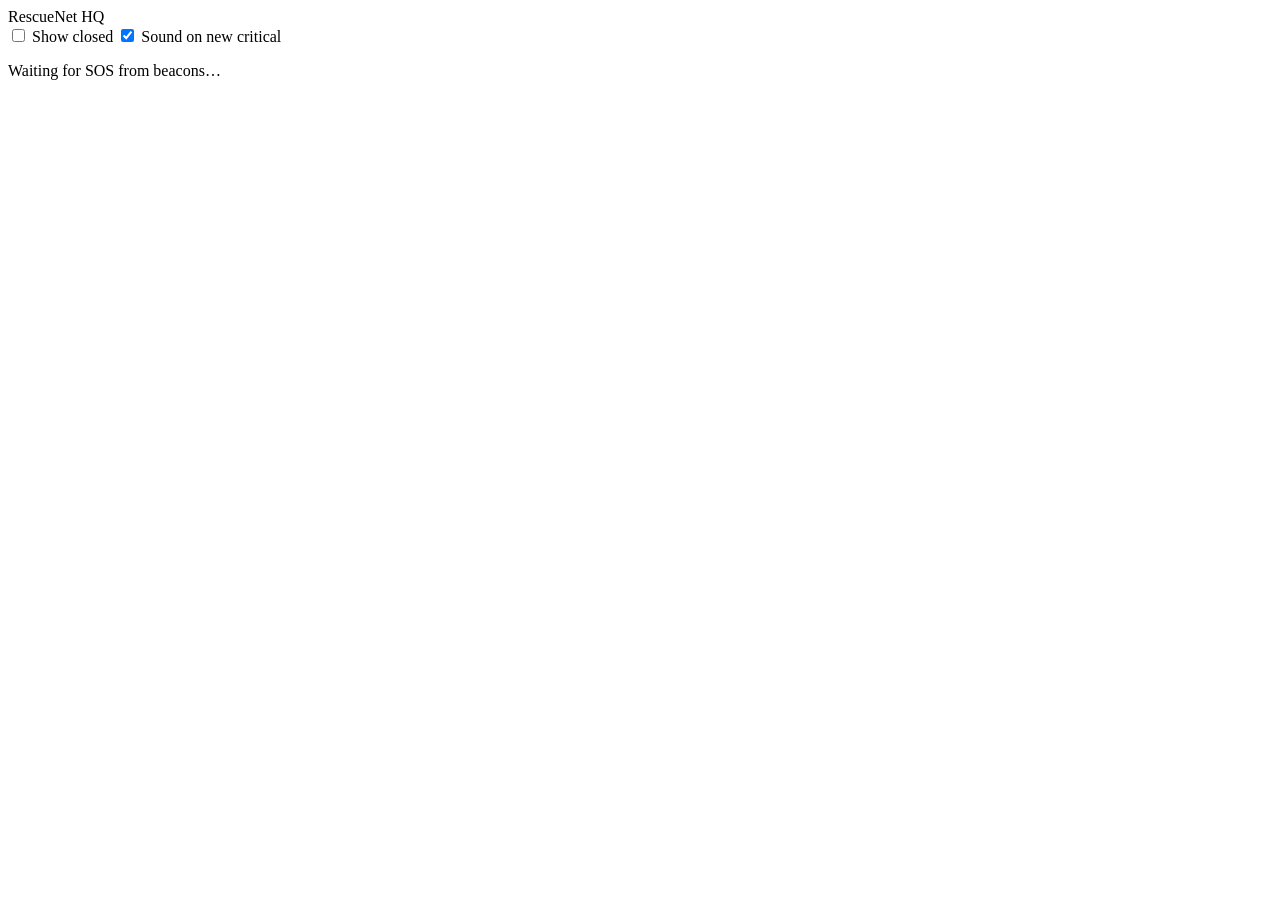
==== hq/static/index.html @ 9c886c2c "Rebuild RescueNet MVP: beacon, HQ, simulation, tests, docs Rebuilt after the original commit 11f630c" ====
<!doctype html>
<html lang="en">
<head>
<meta charset="utf-8">
<meta name="viewport" content="width=device-width,initial-scale=1">
<title>RescueNet HQ</title>
<link rel="stylesheet" href="/static/vendor/leaflet/leaflet.css">
<link rel="stylesheet" href="/static/dashboard.css">
</head>
<body>
<header>
  <div class="brand"><span class="dot"></span> RescueNet HQ</div>
  <div class="stats" id="stats"></div>
  <div class="flags" id="flags"></div>
</header>
<div class="layout">
  <section class="mapwrap">
    <div id="map"></div>
    <div class="areas" id="areas"></div>
  </section>
  <aside>
    <div class="filters">
      <label><input type="checkbox" id="showClosed"> Show closed</label>
      <label><input type="checkbox" id="sound" checked> Sound on new critical</label>
    </div>
    <div id="list"><p class="empty">Waiting for SOS from beacons…</p></div>
  </aside>
</div>

<dialog id="assignDlg">
  <form method="dialog" id="assignForm">
    <h3>Assign team <span id="assignCode"></span></h3>
    <label>Team <input name="team" value="Engine 23" required maxlength="60"></label>
    <label>ETA (minutes) <input name="eta" type="number" min="0" max="1440" value="15"></label>
    <menu><button value="cancel" formnovalidate>Cancel</button><button value="ok" class="primary">Assign</button></menu>
  </form>
</dialog>

<script src="/static/vendor/leaflet/leaflet.js"></script>
<script src="/static/dashboard.js"></script>
</body>
</html>
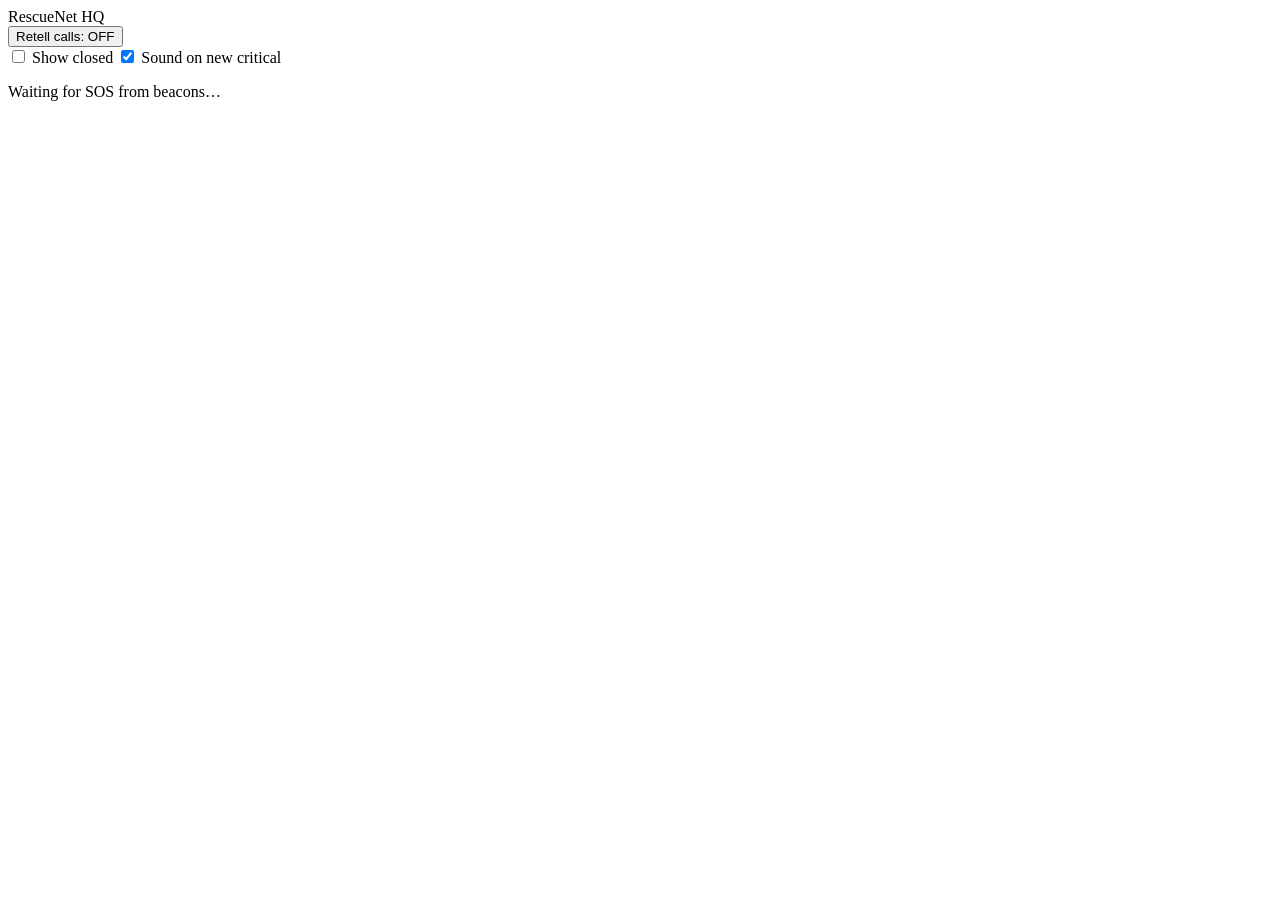
==== commit 347d53d7: "Retell calls OFF by default with a timed dashboard switch Retell credit is limited, so HQ never call" ====
--- a/hq/static/index.html
+++ b/hq/static/index.html
@@ -12,6 +12,7 @@
   <div class="brand"><span class="dot"></span> RescueNet HQ</div>
   <div class="stats" id="stats"></div>
   <div class="flags" id="flags"></div>
+  <button id="callSwitch" class="callsw" type="button" title="Retell calls cost credit. They are off unless you switch them on.">Retell calls: OFF</button>
 </header>
 <div class="layout">
   <section class="mapwrap">
